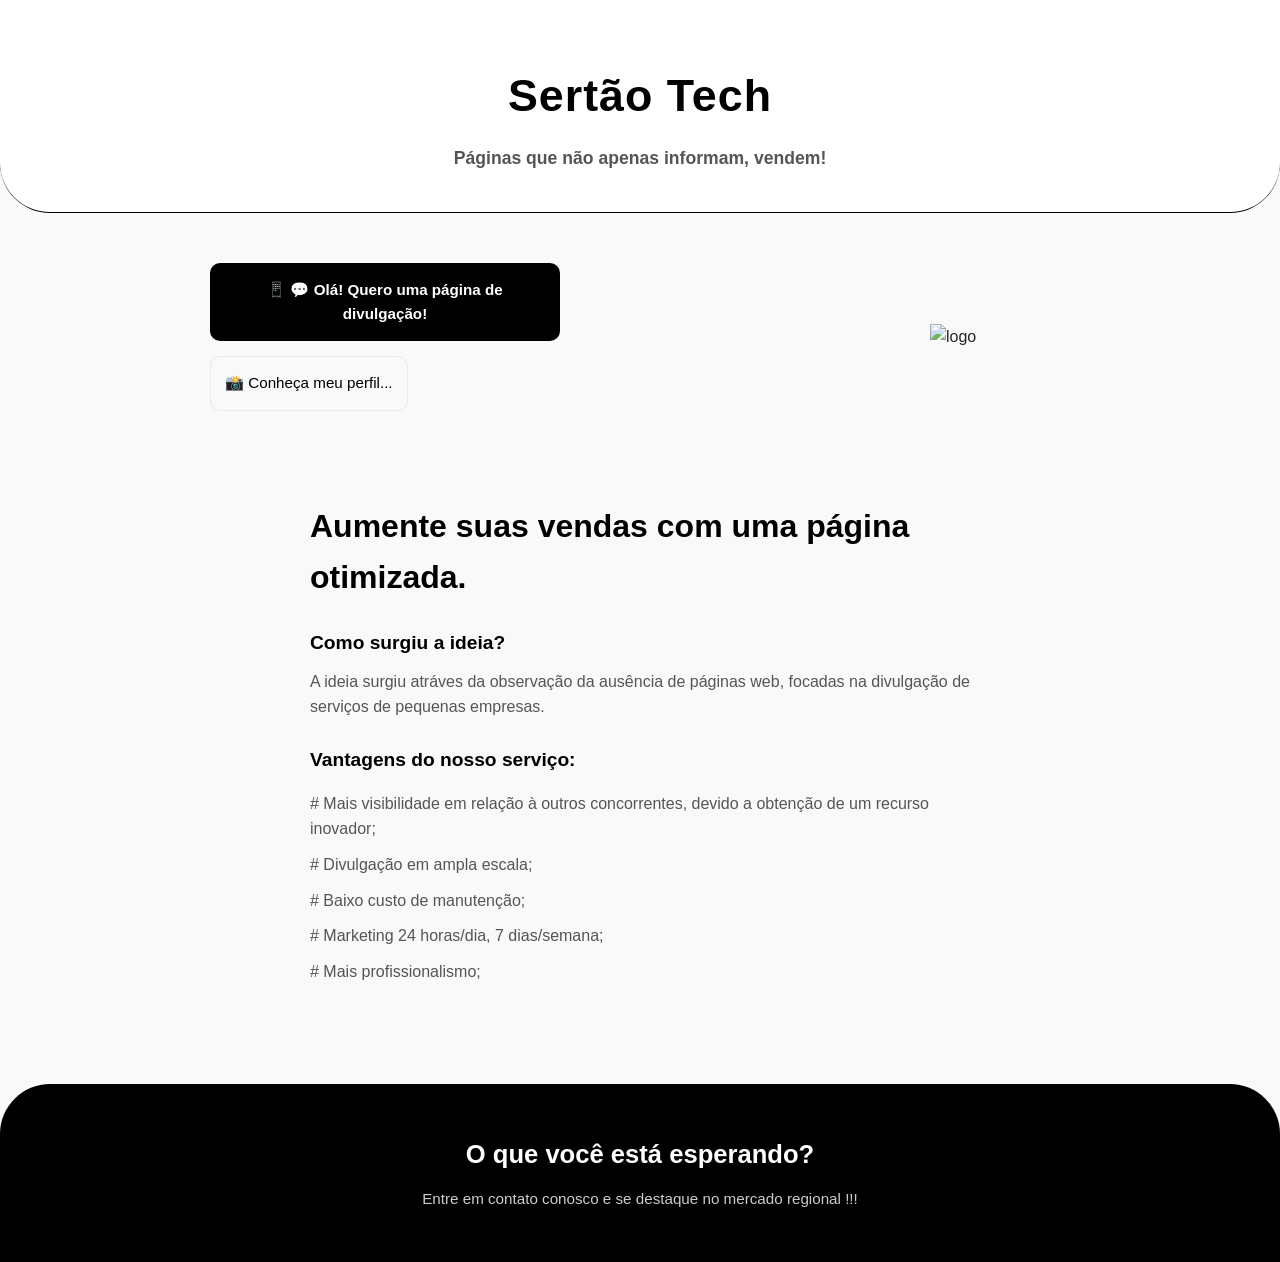
==== index.html @ d48540b9 "Rename gn.html to index.html" ====
<!DOCTYPE html>
<html lang="en">
<head>
    <meta charset="UTF-8">
    <meta name="viewport" content="width=device-width, initial-scale=1.0">
    <title>Sertão Tech</title>
    <link rel="shortcut icon" type="image/png" href="man.png">
    <link rel="stylesheet" href="gn.css">
</head>
<body>
   <header class="header">
    <div class="div1"> 
      <h1 class="marca">Sertão Tech</h1>
      <h2 class="slogan">Páginas que não apenas informam, vendem!</h2>
     </div>
   </header>

   <section class="section">
    <main>
     <div class="div2">
      <a href="https://wa.me/5589988129437?text=Olá!%20Gostaria%20de%20saber%20mais%20sobre%20páginas%20que%20vendem!" 
          class="whats" target="_blank">
        <span>📱</span>  💬 Olá! Quero uma página de divulgação!
      </a>
      <a href="https://www.instagram.com/cauasanthos" class="insta" target="_blank">
      <span>📸</span> Conheça meu perfil...</a>
    </div>
    <div class="img">
       <img class="imagem" src="man.png" alt="logo">
    </div>
   </main>
     <div class="geral">
      <h2 class="h2">Aumente suas vendas com uma página otimizada.</h2>
      <h3 class="h3"><strong>Como surgiu a ideia?</strong></h3>
      <p class="p">A ideia surgiu atráves da observação da ausência de páginas web, focadas na divulgação de serviços de pequenas empresas.</p>
      <h3 class="h3">Vantagens do nosso serviço:</h3>
      <p class="p1"># Mais visibilidade em relação à outros concorrentes, devido a obtenção de um recurso inovador;</p>
      <p class="p"># Divulgação em ampla escala;</p>
      <p class="p"># Baixo custo de manutenção;</p>
      <p class="p"># Marketing 24 horas/dia, 7 dias/semana; </p>
      <p class="p"># Mais profissionalismo;<p>
      </div>
     </div>
   </section>

   <footer class="footer">
    <div id="container">
     <h2>O que você está esperando? </h2>
      <p class="motivação">Entre em contato conosco e se destaque no mercado regional !!!</p>
    </div>
   </footer>
   
</body>
</html>
---- gn.css ----
/* RESET */
* {
    margin: 0;
    padding: 0;
    box-sizing: border-box;
}

/* VARIÁVEIS (facilita ajustes futuros) */
:root {
    --cor-primaria: #000;
    --cor-secundaria: #555;
    --cor-fundo: #f9f9f9;
    --cor-branco: #fff;
    --borda: #eaeaea;
}

/* BASE */
body {
    font-family: -apple-system, BlinkMacSystemFont, "Segoe UI", Roboto, Arial, sans-serif;
    background: var(--cor-fundo);
    color: var(--cor-primaria);
    line-height: 1.6;
}

/* CONTAINER PADRÃO */
.section {
    width: 100%;
}

/* HEADER */
.header {
    background: var(--cor-branco);
    padding: 60px 20px 40px;
    text-align: center;
    border-bottom: 1px solid var(--borda);
    border-bottom-left-radius: 50px;
    border-bottom-right-radius: 50px;
    border-color: #000;
}

.marca {
    font-size: 2.8rem;
    font-weight: 700;
    letter-spacing: 1px;
}

.slogan {
    font-size: 1.1rem;
    color: var(--cor-secundaria);
    margin-top: 12px;
}

/* MAIN */
main {
    max-width: 900px;
    margin: auto;
    padding: 50px 20px;
    display: flex;
    flex-direction: column;
    align-items: center;
    gap: 40px;
}

/* BOTÕES */
.div2 {
    display: flex;
    flex-direction: column;
    gap: 15px;
    width: 100%;
    max-width: 350px;
}

a {
    text-decoration: none;
    font-size: 0.95rem;
}

/* BOTÃO WHATSAPP */
.whats {
    background: var(--cor-primaria);
    color: var(--cor-branco);
    padding: 15px;
    border-radius: 10px;
    text-align: center;
    font-weight: 600;
    transition: 0.25s ease;
}

.whats:hover {
    background: #222;
    transform: translateY(-2px);
    transform: scale(1.2);
    transition: 2s;
}

/* BOTÃO INSTAGRAM */
.insta {
    border: 1px solid var(--borda);
    color: var(--cor-primaria);
    padding: 14px;
    border-radius: 10px;
    text-align: center;
    transition: 0.25s ease;
}

.insta:hover {
    border-color: var(--cor-primaria);
    transform: translateY(-2px);
    transform: scale(1.2);
    transition: 2s;
}

/* IMAGEM */
.img {
    display: flex;
    justify-content: center;
}

.imagem {
    width: 140px;
    opacity: 0.85;
    transition: 0.3s;
}

.imagem:hover {
    opacity: 1;
}

/* CONTEÚDO */
.geral {
    max-width: 700px;
    margin: auto;
    padding: 40px 20px;
    text-align: center;
}

.h2 {
    font-size: 2rem;
    margin-bottom: 25px;
}

.h3 {
    font-size: 1.2rem;
    margin-top: 25px;
}

.p, .p1 {
    margin-top: 10px;
    color: var(--cor-secundaria);
}

/* LISTA DE VANTAGENS */
.p1 {
    margin-top: 15px;
}

/* FOOTER */
.footer {
    background: var(--cor-primaria);
    color: var(--cor-branco);
    margin-top: 60px;
    padding: 50px 20px;
    text-align: center;
    border-top-left-radius: 50px;
    border-top-right-radius: 50px;
}

.footer h2 {
    font-size: 1.6rem;
}

.motivação {
    margin-top: 12px;
    color: #ccc;
    font-size: 0.95rem;
}

/* RESPONSIVO */
@media (min-width: 768px) {
    
    main {
        flex-direction: row;
        justify-content: space-between;
        align-items: center;
        text-align: left;
    }

    .div2 {
        align-items: flex-start;
    }

    .geral {
        text-align: left;
    }

    .img {
        justify-content: flex-end;
    }

}
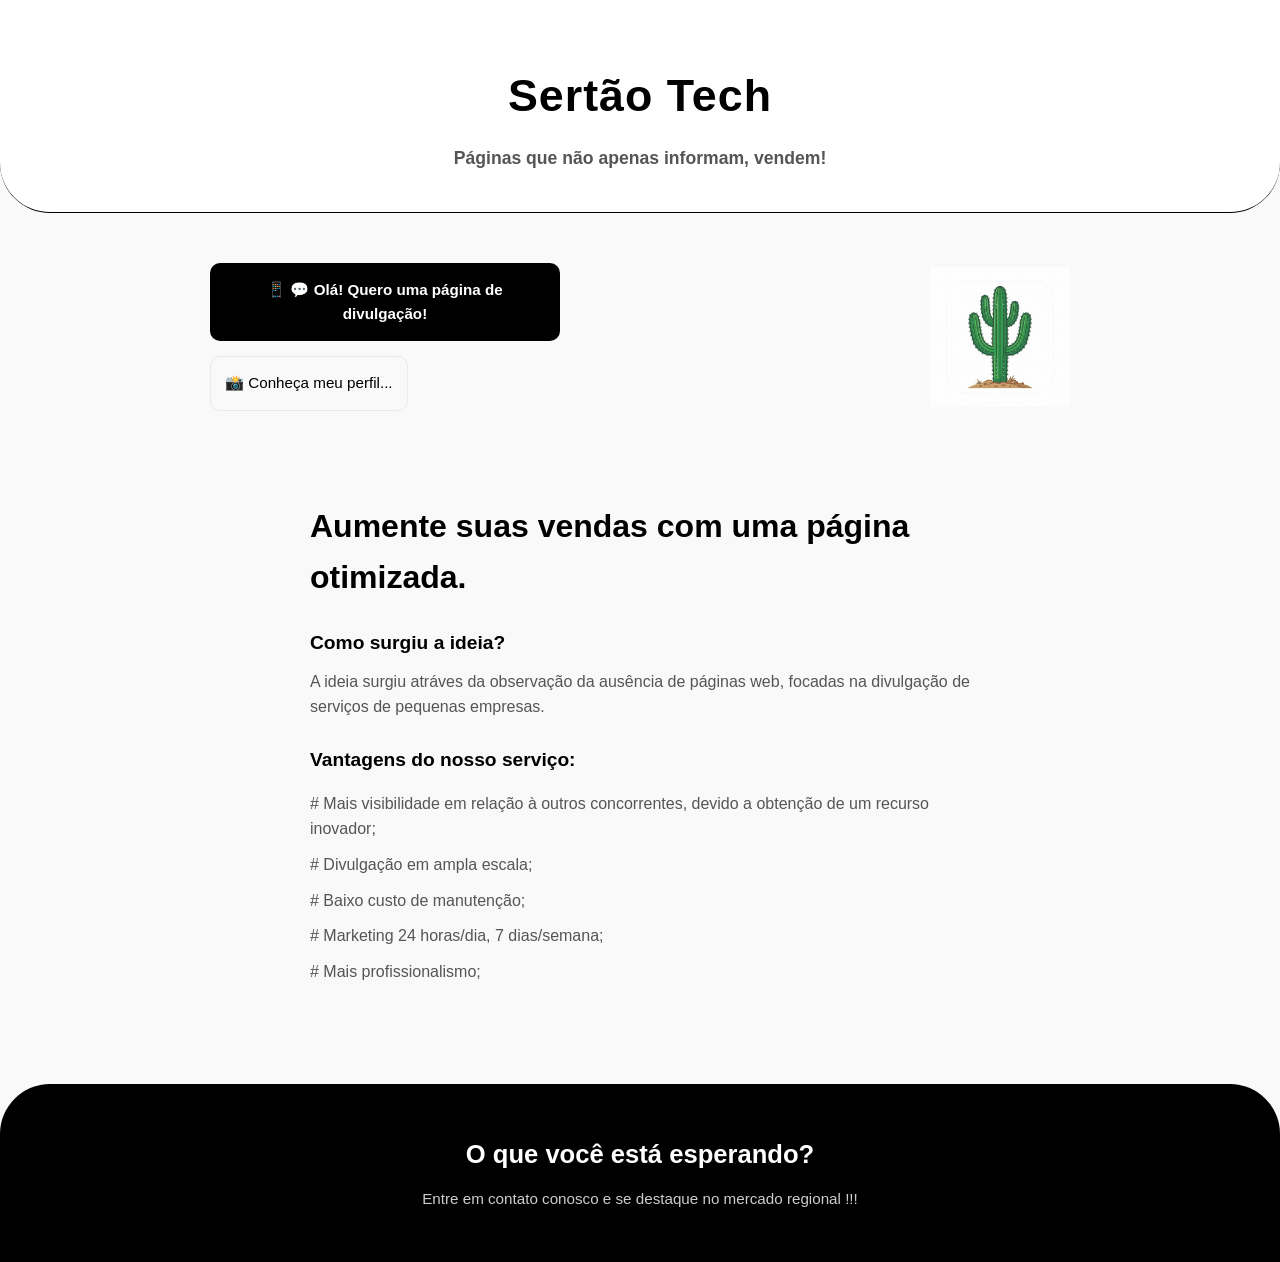
==== commit c77ad247: "Fix favicon link type in index.html" ====
--- a/index.html
+++ b/index.html
@@ -4,8 +4,8 @@
     <meta charset="UTF-8">
     <meta name="viewport" content="width=device-width, initial-scale=1.0">
     <title>Sertão Tech</title>
-    <link rel="shortcut icon" type="image/png" href="man.png">
-    <link rel="stylesheet" href="gn.css">
+    <link rel="shortcut icon" type="landing/png" href="./man.png">
+    <link rel="stylesheet" href="index.css">
 </head>
 <body>
    <header class="header">
--- a/index.css
+++ b/index.css
@@ -0,0 +1,200 @@
+/* RESET */
+* {
+    margin: 0;
+    padding: 0;
+    box-sizing: border-box;
+}
+
+/* VARIÁVEIS (facilita ajustes futuros) */
+:root {
+    --cor-primaria: #000;
+    --cor-secundaria: #555;
+    --cor-fundo: #f9f9f9;
+    --cor-branco: #fff;
+    --borda: #eaeaea;
+}
+
+/* BASE */
+body {
+    font-family: -apple-system, BlinkMacSystemFont, "Segoe UI", Roboto, Arial, sans-serif;
+    background: var(--cor-fundo);
+    color: var(--cor-primaria);
+    line-height: 1.6;
+}
+
+/* CONTAINER PADRÃO */
+.section {
+    width: 100%;
+}
+
+/* HEADER */
+.header {
+    background: var(--cor-branco);
+    padding: 60px 20px 40px;
+    text-align: center;
+    border-bottom: 1px solid var(--borda);
+    border-bottom-left-radius: 50px;
+    border-bottom-right-radius: 50px;
+    border-color: #000;
+}
+
+.marca {
+    font-size: 2.8rem;
+    font-weight: 700;
+    letter-spacing: 1px;
+}
+
+.slogan {
+    font-size: 1.1rem;
+    color: var(--cor-secundaria);
+    margin-top: 12px;
+}
+
+/* MAIN */
+main {
+    max-width: 900px;
+    margin: auto;
+    padding: 50px 20px;
+    display: flex;
+    flex-direction: column;
+    align-items: center;
+    gap: 40px;
+}
+
+/* BOTÕES */
+.div2 {
+    display: flex;
+    flex-direction: column;
+    gap: 15px;
+    width: 100%;
+    max-width: 350px;
+}
+
+a {
+    text-decoration: none;
+    font-size: 0.95rem;
+}
+
+/* BOTÃO WHATSAPP */
+.whats {
+    background: var(--cor-primaria);
+    color: var(--cor-branco);
+    padding: 15px;
+    border-radius: 10px;
+    text-align: center;
+    font-weight: 600;
+    transition: 0.25s ease;
+}
+
+.whats:hover {
+    background: #222;
+    transform: translateY(-2px);
+    transform: scale(1.2);
+    transition: 2s;
+}
+
+/* BOTÃO INSTAGRAM */
+.insta {
+    border: 1px solid var(--borda);
+    color: var(--cor-primaria);
+    padding: 14px;
+    border-radius: 10px;
+    text-align: center;
+    transition: 0.25s ease;
+}
+
+.insta:hover {
+    border-color: var(--cor-primaria);
+    transform: translateY(-2px);
+    transform: scale(1.2);
+    transition: 2s;
+}
+
+/* IMAGEM */
+.img {
+    display: flex;
+    justify-content: center;
+}
+
+.imagem {
+    width: 140px;
+    opacity: 0.85;
+    transition: 0.3s;
+}
+
+.imagem:hover {
+    opacity: 1;
+}
+
+/* CONTEÚDO */
+.geral {
+    max-width: 700px;
+    margin: auto;
+    padding: 40px 20px;
+    text-align: center;
+}
+
+.h2 {
+    font-size: 2rem;
+    margin-bottom: 25px;
+}
+
+.h3 {
+    font-size: 1.2rem;
+    margin-top: 25px;
+}
+
+.p, .p1 {
+    margin-top: 10px;
+    color: var(--cor-secundaria);
+}
+
+/* LISTA DE VANTAGENS */
+.p1 {
+    margin-top: 15px;
+}
+
+/* FOOTER */
+.footer {
+    background: var(--cor-primaria);
+    color: var(--cor-branco);
+    margin-top: 60px;
+    padding: 50px 20px;
+    text-align: center;
+    border-top-left-radius: 50px;
+    border-top-right-radius: 50px;
+}
+
+.footer h2 {
+    font-size: 1.6rem;
+}
+
+.motivação {
+    margin-top: 12px;
+    color: #ccc;
+    font-size: 0.95rem;
+}
+
+/* RESPONSIVO */
+@media (min-width: 768px) {
+    
+    main {
+        flex-direction: row;
+        justify-content: space-between;
+        align-items: center;
+        text-align: left;
+    }
+
+    .div2 {
+        align-items: flex-start;
+    }
+
+    .geral {
+        text-align: left;
+    }
+
+    .img {
+        justify-content: flex-end;
+    }
+
+}
